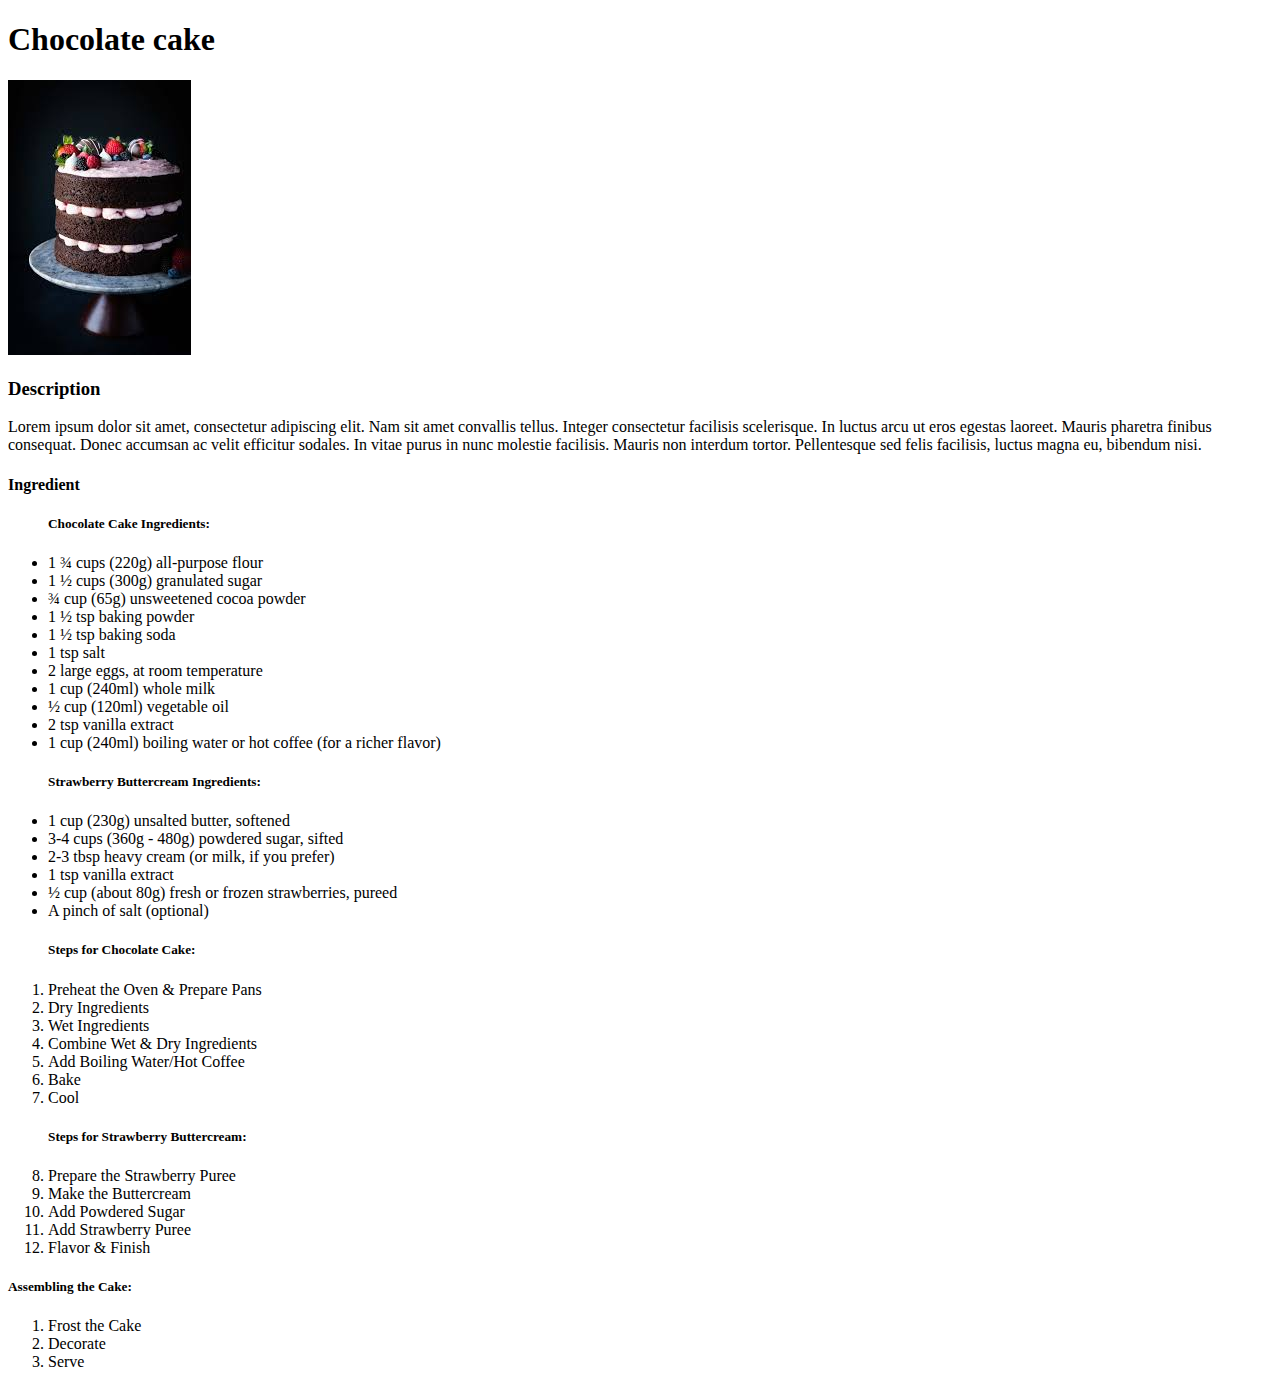
==== recipes/chocolate-cake.html @ 7709d59c "initial commit_worked on chocolate/index.html files" ====
<!DOCTYPE html>
<html lang="en">
<head>
    <meta charset="UTF-8">
    <meta name="viewport" content="width=device-width, initial-scale=1.0">
    <title>Document</title>
</head>
<body>
    <h1>Chocolate cake</h1>
    <img src="./download.jpeg" alt="">
    <h3>Description</h3>
    <p>Lorem ipsum dolor sit amet, consectetur adipiscing elit. Nam sit amet convallis tellus. Integer consectetur facilisis scelerisque. In luctus arcu ut eros egestas laoreet. Mauris pharetra finibus consequat. Donec accumsan ac velit efficitur sodales. In vitae purus in nunc molestie facilisis. Mauris non interdum tortor. Pellentesque sed felis facilisis, luctus magna eu, bibendum nisi.</p>
    <h4>Ingredient</h4>
    <ul>
        <h5>Chocolate Cake Ingredients:</h5>
        <li>1 ¾ cups (220g) all-purpose flour</li>
        <li>1 ½ cups (300g) granulated sugar</li>
        <li>¾ cup (65g) unsweetened cocoa powder</li>
        <li>1 ½ tsp baking powder</li>
        <li>1 ½ tsp baking soda</li>
        <li>1 tsp salt</li>
        <li>2 large eggs, at room temperature</li>
        <li>1 cup (240ml) whole milk</li>
        <li>½ cup (120ml) vegetable oil</li>
        <li>2 tsp vanilla extract</li>
        <li>1 cup (240ml) boiling water or hot coffee (for a richer flavor)</li>
        <h5>Strawberry Buttercream Ingredients:</h5>
        <li>1 cup (230g) unsalted butter, softened</li>
        <li>3-4 cups (360g - 480g) powdered sugar, sifted</li>
        <li>2-3 tbsp heavy cream (or milk, if you prefer)</li>
        <li>1 tsp vanilla extract</li>
        <li>½ cup (about 80g) fresh or frozen strawberries, pureed</li>
        <li>A pinch of salt (optional)</li>
    </ul>
    <ol>
        <h5>Steps for Chocolate Cake:</h5>
        <li>Preheat the Oven & Prepare Pans</li>
        <li>Dry Ingredients</li>
        <li>Wet Ingredients</li>
        <li>Combine Wet & Dry Ingredients</li>
        <li>Add Boiling Water/Hot Coffee</li>
        <li>Bake</li>
        <li>Cool</li>
        <h5>Steps for Strawberry Buttercream:</h5>
        <li>Prepare the Strawberry Puree</li>
        <li>Make the Buttercream</li>
        <li>Add Powdered Sugar</li>
        <li>Add Strawberry Puree</li>
        <li>Flavor & Finish</li>
    </ol>
    <h5>Assembling the Cake:</h5>
    <ol>
        <li>Frost the Cake</li>
        <li>Decorate</li>
        <li>Serve</li>
    </ol>
</body>
</html>
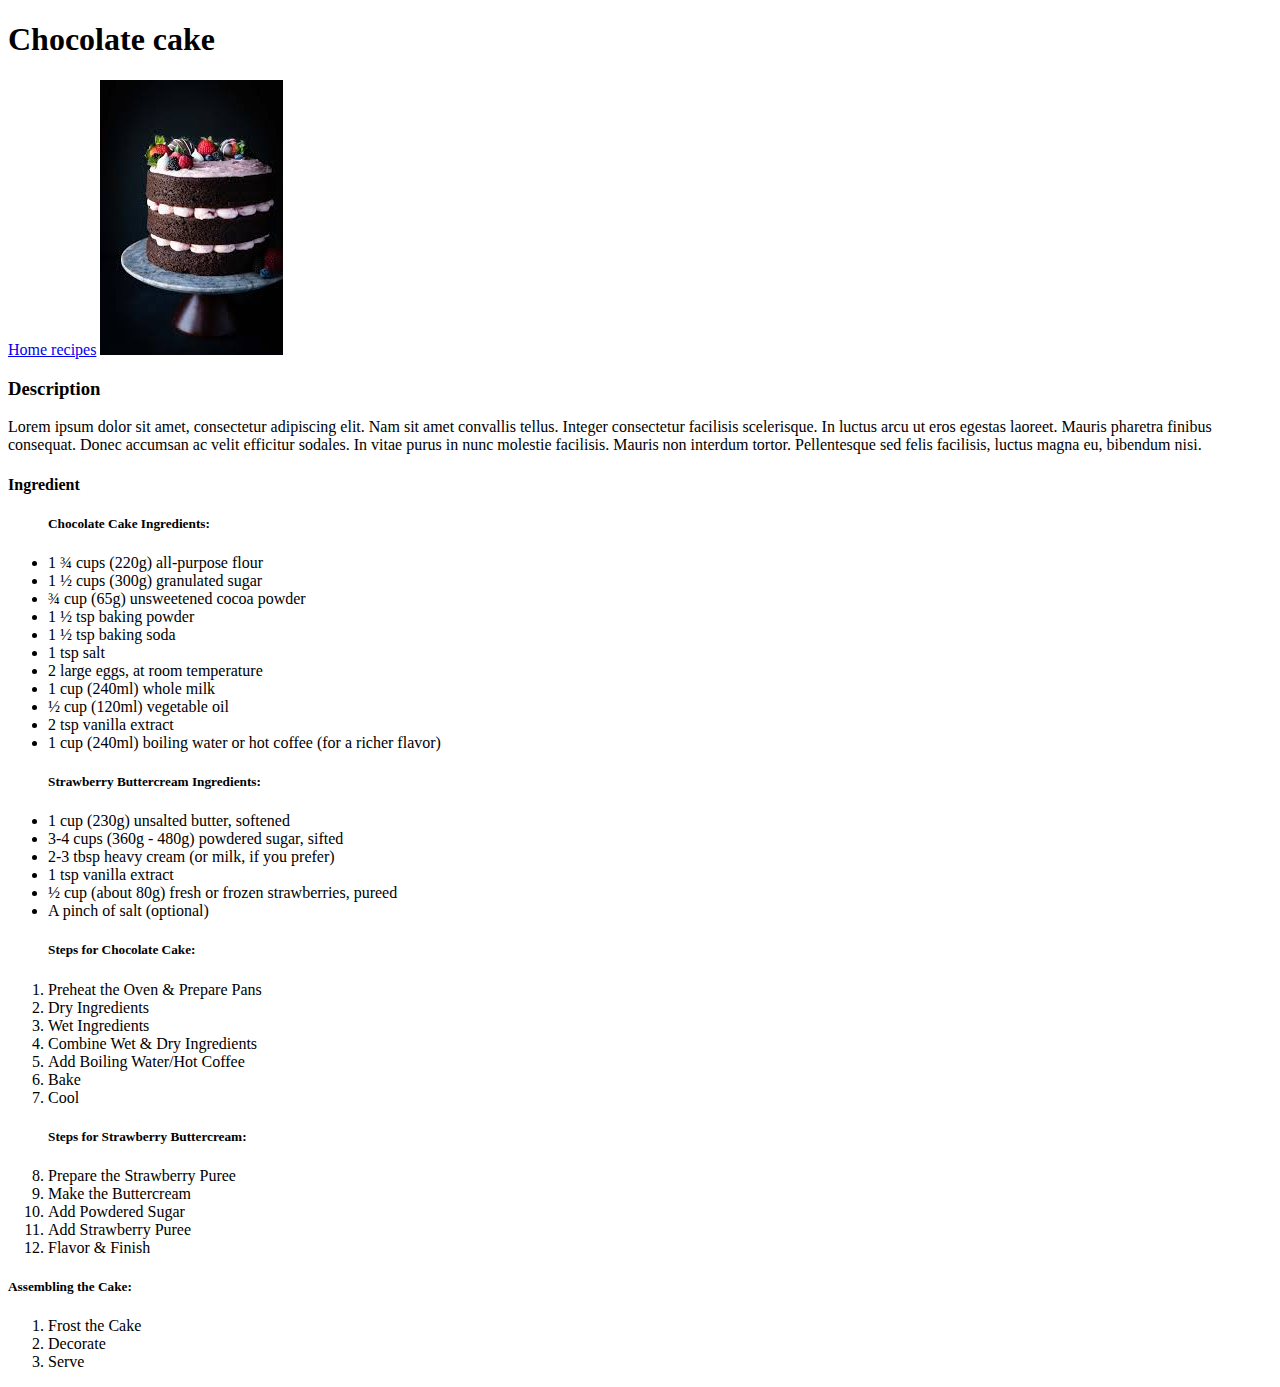
==== commit eb2ea128: "This are the recipes files" ====
--- a/recipes/chocolate-cake.html
+++ b/recipes/chocolate-cake.html
@@ -7,7 +7,8 @@
 </head>
 <body>
     <h1>Chocolate cake</h1>
-    <img src="./download.jpeg" alt="">
+    <a href="./index.html">Home recipes</a>
+    <img src="./Images/download.jpeg" alt="">
     <h3>Description</h3>
     <p>Lorem ipsum dolor sit amet, consectetur adipiscing elit. Nam sit amet convallis tellus. Integer consectetur facilisis scelerisque. In luctus arcu ut eros egestas laoreet. Mauris pharetra finibus consequat. Donec accumsan ac velit efficitur sodales. In vitae purus in nunc molestie facilisis. Mauris non interdum tortor. Pellentesque sed felis facilisis, luctus magna eu, bibendum nisi.</p>
     <h4>Ingredient</h4>
